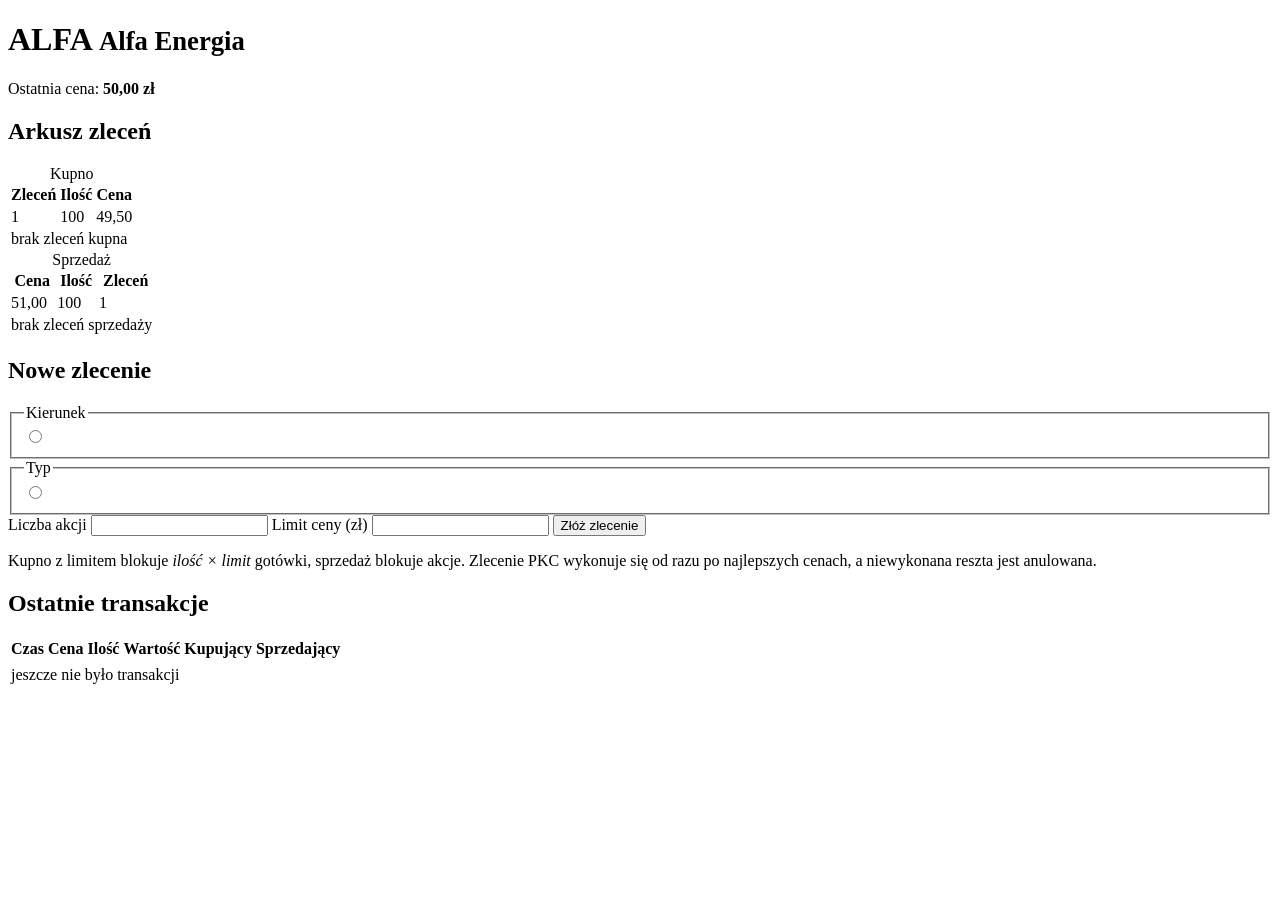
==== src/main/resources/templates/company.html @ 345f3078 "Add Thymeleaf UI: quotes, order book, order form, portfolio and trade history" ====
<!DOCTYPE html>
<html lang="pl" xmlns:th="http://www.thymeleaf.org">
<head th:replace="~{fragments :: head(${company.ticker})}"></head>
<body>
<header th:replace="~{fragments :: header}"></header>
<main>
    <div th:replace="~{fragments :: flash}"></div>
    <h1>
        <span th:text="${company.ticker}">ALFA</span>
        <small th:text="${company.name}">Alfa Energia</small>
    </h1>
    <p class="price">Ostatnia cena: <strong th:text="${@fmt.money(company.lastPrice)} + ' zł'">50,00 zł</strong>
        <span th:if="${book.spread() != null}" class="hint"
              th:text="'(spread ' + ${@fmt.money(book.spread())} + ' zł)'"></span>
    </p>

    <div class="columns">
        <section>
            <h2>Arkusz zleceń</h2>
            <div class="book">
                <table>
                    <caption class="buy">Kupno</caption>
                    <thead><tr><th class="num">Zleceń</th><th class="num">Ilość</th><th class="num">Cena</th></tr></thead>
                    <tbody>
                    <tr th:each="l : ${book.bids}">
                        <td class="num" th:text="${l.orders}">1</td>
                        <td class="num" th:text="${l.quantity}">100</td>
                        <td class="num buy" th:text="${@fmt.money(l.price)}">49,50</td>
                    </tr>
                    <tr th:if="${book.bids.isEmpty()}"><td colspan="3" class="empty">brak zleceń kupna</td></tr>
                    </tbody>
                </table>
                <table>
                    <caption class="sell">Sprzedaż</caption>
                    <thead><tr><th class="num">Cena</th><th class="num">Ilość</th><th class="num">Zleceń</th></tr></thead>
                    <tbody>
                    <tr th:each="l : ${book.asks}">
                        <td class="num sell" th:text="${@fmt.money(l.price)}">51,00</td>
                        <td class="num" th:text="${l.quantity}">100</td>
                        <td class="num" th:text="${l.orders}">1</td>
                    </tr>
                    <tr th:if="${book.asks.isEmpty()}"><td colspan="3" class="empty">brak zleceń sprzedaży</td></tr>
                    </tbody>
                </table>
            </div>
        </section>

        <section class="card">
            <h2>Nowe zlecenie</h2>
            <form method="post" th:action="@{/orders}" th:object="${orderForm}" id="order-form">
                <input type="hidden" th:field="*{ticker}">
                <fieldset class="radio">
                    <legend>Kierunek</legend>
                    <label th:each="s : ${sides}">
                        <input type="radio" th:field="*{side}" th:value="${s}"> <span th:text="${s.label}"></span>
                    </label>
                </fieldset>
                <fieldset class="radio">
                    <legend>Typ</legend>
                    <label th:each="t : ${types}">
                        <input type="radio" th:field="*{type}" th:value="${t}"> <span th:text="${t.label}"></span>
                    </label>
                </fieldset>
                <label>Liczba akcji
                    <input type="number" th:field="*{quantity}" min="1" step="1" required>
                </label>
                <label id="price-field">Limit ceny (zł)
                    <input type="number" th:field="*{limitPrice}" min="0.01" step="0.01">
                </label>
                <button type="submit">Złóż zlecenie</button>
            </form>
            <p class="hint">Kupno z limitem blokuje <em>ilość × limit</em> gotówki, sprzedaż blokuje akcje.
                Zlecenie PKC wykonuje się od razu po najlepszych cenach, a niewykonana reszta jest anulowana.</p>
        </section>
    </div>

    <section>
        <h2>Ostatnie transakcje</h2>
        <table>
            <thead><tr><th>Czas</th><th class="num">Cena</th><th class="num">Ilość</th><th class="num">Wartość</th><th>Kupujący</th><th>Sprzedający</th></tr></thead>
            <tbody>
            <tr th:each="t : ${trades}">
                <td th:text="${@fmt.time(t.executedAt)}"></td>
                <td class="num" th:text="${@fmt.money(t.price)}"></td>
                <td class="num" th:text="${t.quantity}"></td>
                <td class="num" th:text="${@fmt.money(t.value)}"></td>
                <td th:text="${t.buyOrder.trader.name}"></td>
                <td th:text="${t.sellOrder.trader.name}"></td>
            </tr>
            <tr th:if="${trades.isEmpty()}"><td colspan="6" class="empty">jeszcze nie było transakcji</td></tr>
            </tbody>
        </table>
    </section>
</main>
<script>
    (function () {
        const form = document.getElementById('order-form');
        const priceField = document.getElementById('price-field');
        const priceInput = priceField.querySelector('input');
        function update() {
            const market = form.querySelector('input[name="type"]:checked').value === 'MARKET';
            priceField.hidden = market;
            priceInput.required = !market;
        }
        form.querySelectorAll('input[name="type"]').forEach(r => r.addEventListener('change', update));
        update();
    })();
</script>
</body>
</html>
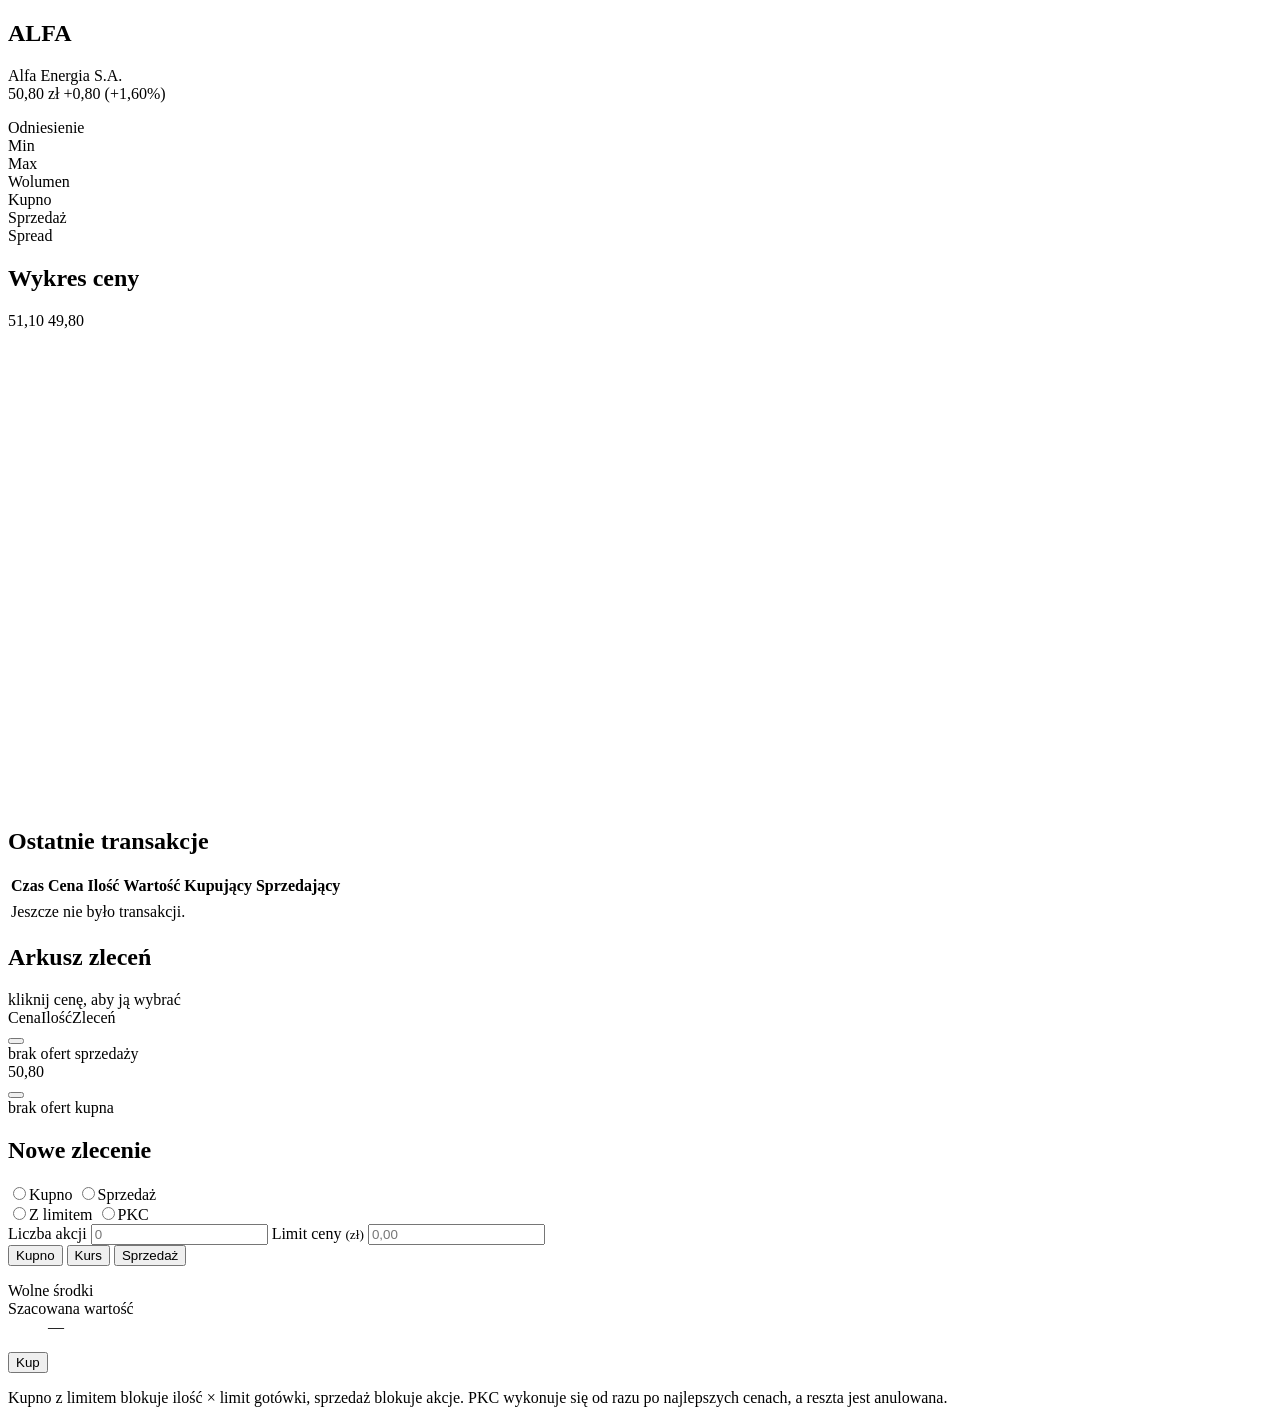
==== commit 1a802629: "Redesign UI as a trading platform: ticker tape, price charts, depth order book and order ticket" ====
--- a/src/main/resources/templates/company.html
+++ b/src/main/resources/templates/company.html
@@ -1,110 +1,177 @@
 <!DOCTYPE html>
 <html lang="pl" xmlns:th="http://www.thymeleaf.org">
-<head th:replace="~{fragments :: head(${company.ticker})}"></head>
+<head th:replace="~{fragments :: head(${summary.ticker})}"></head>
 <body>
-<header th:replace="~{fragments :: header}"></header>
-<main>
+<th:block th:replace="~{fragments :: header('market')}"></th:block>
+<main class="wide" th:with="s=${summary}">
     <div th:replace="~{fragments :: flash}"></div>
-    <h1>
-        <span th:text="${company.ticker}">ALFA</span>
-        <small th:text="${company.name}">Alfa Energia</small>
-    </h1>
-    <p class="price">Ostatnia cena: <strong th:text="${@fmt.money(company.lastPrice)} + ' zł'">50,00 zł</strong>
-        <span th:if="${book.spread() != null}" class="hint"
-              th:text="'(spread ' + ${@fmt.money(book.spread())} + ' zł)'"></span>
-    </p>
 
-    <div class="columns">
-        <section>
-            <h2>Arkusz zleceń</h2>
-            <div class="book">
-                <table>
-                    <caption class="buy">Kupno</caption>
-                    <thead><tr><th class="num">Zleceń</th><th class="num">Ilość</th><th class="num">Cena</th></tr></thead>
+    <section class="quote-header panel">
+        <div class="qh-main">
+            <div class="qh-name">
+                <h1 th:text="${s.ticker}">ALFA</h1>
+                <span class="muted" th:text="${s.name}">Alfa Energia S.A.</span>
+            </div>
+            <div class="qh-price">
+                <span class="qh-last" th:text="${@fmt.money(s.lastPrice)}">50,80</span>
+                <span class="muted">zł</span>
+                <span th:class="'qh-change ' + ${s.trend()}"
+                      th:text="${@fmt.signedMoney(s.change())} + ' (' + ${@fmt.percent(s.changePercent())} + ')'">+0,80 (+1,60%)</span>
+            </div>
+        </div>
+        <dl class="qh-stats">
+            <div><dt>Odniesienie</dt><dd th:text="${@fmt.money(s.referencePrice)}"></dd></div>
+            <div><dt>Min</dt><dd th:text="${@fmt.money(s.low())}"></dd></div>
+            <div><dt>Max</dt><dd th:text="${@fmt.money(s.high())}"></dd></div>
+            <div><dt>Wolumen</dt><dd th:text="${@fmt.quantity(s.volume)}"></dd></div>
+            <div><dt>Kupno</dt><dd class="up" th:text="${@fmt.money(book.bestBid())}"></dd></div>
+            <div><dt>Sprzedaż</dt><dd class="down" th:text="${@fmt.money(book.bestAsk())}"></dd></div>
+            <div><dt>Spread</dt><dd th:text="${@fmt.money(book.spread())}"></dd></div>
+        </dl>
+    </section>
+
+    <div class="trade-layout">
+        <div class="col-main">
+            <section class="panel">
+                <div class="panel-head">
+                    <h2>Wykres ceny</h2>
+                    <span class="muted small" th:text="${s.priceHistory.size() - 1} + ' transakcji od otwarcia'"></span>
+                </div>
+                <div class="chart">
+                    <div class="chart-scale">
+                        <span th:text="${@fmt.money(s.high())}">51,10</span>
+                        <span th:text="${@fmt.money(s.low())}">49,80</span>
+                    </div>
+                    <svg class="chart-svg" th:classappend="${s.trend()}" viewBox="0 0 640 240"
+                         preserveAspectRatio="none" aria-label="Wykres ceny">
+                        <defs>
+                            <linearGradient id="fill-up" x1="0" y1="0" x2="0" y2="1">
+                                <stop offset="0%" stop-color="#26a69a" stop-opacity="0.35"/>
+                                <stop offset="100%" stop-color="#26a69a" stop-opacity="0"/>
+                            </linearGradient>
+                            <linearGradient id="fill-down" x1="0" y1="0" x2="0" y2="1">
+                                <stop offset="0%" stop-color="#ef5350" stop-opacity="0.35"/>
+                                <stop offset="100%" stop-color="#ef5350" stop-opacity="0"/>
+                            </linearGradient>
+                        </defs>
+                        <g class="chart-grid">
+                            <line x1="0" y1="60" x2="640" y2="60"/>
+                            <line x1="0" y1="120" x2="640" y2="120"/>
+                            <line x1="0" y1="180" x2="640" y2="180"/>
+                        </g>
+                        <polygon class="chart-area" th:with="pts=${@chart.area(s.priceHistory, 640, 240)}" th:points="${pts}"/>
+                        <polyline class="chart-line" th:with="pts=${@chart.line(s.priceHistory, 640, 240)}" th:points="${pts}"/>
+                    </svg>
+                </div>
+            </section>
+
+            <section class="panel">
+                <div class="panel-head"><h2>Ostatnie transakcje</h2></div>
+                <table class="grid compact">
+                    <thead><tr><th>Czas</th><th class="num">Cena</th><th class="num">Ilość</th><th class="num">Wartość</th><th>Kupujący</th><th>Sprzedający</th></tr></thead>
                     <tbody>
-                    <tr th:each="l : ${book.bids}">
-                        <td class="num" th:text="${l.orders}">1</td>
-                        <td class="num" th:text="${l.quantity}">100</td>
-                        <td class="num buy" th:text="${@fmt.money(l.price)}">49,50</td>
+                    <tr th:each="t : ${trades}">
+                        <td class="muted" th:text="${@fmt.time(t.executedAt)}"></td>
+                        <td class="num strong" th:text="${@fmt.money(t.price)}"></td>
+                        <td class="num" th:text="${@fmt.quantity(t.quantity)}"></td>
+                        <td class="num" th:text="${@fmt.money(t.value)}"></td>
+                        <td th:text="${t.buyOrder.trader.name}"></td>
+                        <td th:text="${t.sellOrder.trader.name}"></td>
                     </tr>
-                    <tr th:if="${book.bids.isEmpty()}"><td colspan="3" class="empty">brak zleceń kupna</td></tr>
+                    <tr th:if="${trades.isEmpty()}"><td colspan="6" class="empty">Jeszcze nie było transakcji.</td></tr>
                     </tbody>
                 </table>
-                <table>
-                    <caption class="sell">Sprzedaż</caption>
-                    <thead><tr><th class="num">Cena</th><th class="num">Ilość</th><th class="num">Zleceń</th></tr></thead>
-                    <tbody>
-                    <tr th:each="l : ${book.asks}">
-                        <td class="num sell" th:text="${@fmt.money(l.price)}">51,00</td>
-                        <td class="num" th:text="${l.quantity}">100</td>
-                        <td class="num" th:text="${l.orders}">1</td>
-                    </tr>
-                    <tr th:if="${book.asks.isEmpty()}"><td colspan="3" class="empty">brak zleceń sprzedaży</td></tr>
-                    </tbody>
-                </table>
+            </section>
+        </div>
+
+        <section class="panel col-book">
+            <div class="panel-head">
+                <h2>Arkusz zleceń</h2>
+                <span class="muted small">kliknij cenę, aby ją wybrać</span>
+            </div>
+            <div class="ladder">
+                <div class="ladder-head"><span>Cena</span><span>Ilość</span><span>Zleceń</span></div>
+                <button type="button" th:each="l : ${book.asksDescending()}" class="ladder-row ask"
+                        th:data-price="${l.price}" data-side="BUY"
+                        th:style="'--depth:' + ${book.depthPercent(l)} + '%'">
+                    <span class="down" th:text="${@fmt.money(l.price)}"></span>
+                    <span th:text="${@fmt.quantity(l.quantity)}"></span>
+                    <span class="muted" th:text="${l.orders}"></span>
+                </button>
+                <div th:if="${book.asks.isEmpty()}" class="ladder-empty">brak ofert sprzedaży</div>
+
+                <div class="ladder-mid">
+                    <span th:class="${s.trend()}" th:text="${@fmt.money(s.lastPrice)}">50,80</span>
+                    <span class="muted small" th:if="${book.spread() != null}"
+                          th:text="'spread ' + ${@fmt.money(book.spread())}"></span>
+                </div>
+
+                <button type="button" th:each="l : ${book.bids}" class="ladder-row bid"
+                        th:data-price="${l.price}" data-side="SELL"
+                        th:style="'--depth:' + ${book.depthPercent(l)} + '%'">
+                    <span class="up" th:text="${@fmt.money(l.price)}"></span>
+                    <span th:text="${@fmt.quantity(l.quantity)}"></span>
+                    <span class="muted" th:text="${l.orders}"></span>
+                </button>
+                <div th:if="${book.bids.isEmpty()}" class="ladder-empty">brak ofert kupna</div>
             </div>
         </section>
 
-        <section class="card">
-            <h2>Nowe zlecenie</h2>
-            <form method="post" th:action="@{/orders}" th:object="${orderForm}" id="order-form">
+        <section class="panel col-ticket">
+            <div class="panel-head"><h2>Nowe zlecenie</h2></div>
+            <form method="post" th:action="@{/orders}" th:object="${orderForm}" id="order-form" class="ticket"
+                  th:data-cash="${currentTrader != null ? currentTrader.availableCash : 0}"
+                  th:data-shares="${availableShares}"
+                  th:data-ask="${book.bestAsk()}"
+                  th:data-bid="${book.bestBid()}"
+                  th:data-last="${s.lastPrice}"
+                  th:data-ticker="${s.ticker}">
                 <input type="hidden" th:field="*{ticker}">
-                <fieldset class="radio">
-                    <legend>Kierunek</legend>
-                    <label th:each="s : ${sides}">
-                        <input type="radio" th:field="*{side}" th:value="${s}"> <span th:text="${s.label}"></span>
+
+                <div class="segmented side">
+                    <label class="seg-buy">
+                        <input type="radio" th:field="*{side}" value="BUY"><span>Kupno</span>
                     </label>
-                </fieldset>
-                <fieldset class="radio">
-                    <legend>Typ</legend>
-                    <label th:each="t : ${types}">
-                        <input type="radio" th:field="*{type}" th:value="${t}"> <span th:text="${t.label}"></span>
+                    <label class="seg-sell">
+                        <input type="radio" th:field="*{side}" value="SELL"><span>Sprzedaż</span>
                     </label>
-                </fieldset>
-                <label>Liczba akcji
-                    <input type="number" th:field="*{quantity}" min="1" step="1" required>
+                </div>
+
+                <div class="segmented type">
+                    <label><input type="radio" th:field="*{type}" value="LIMIT"><span>Z limitem</span></label>
+                    <label><input type="radio" th:field="*{type}" value="MARKET"><span>PKC</span></label>
+                </div>
+
+                <label class="field">
+                    <span>Liczba akcji</span>
+                    <input type="number" th:field="*{quantity}" min="1" step="1" placeholder="0" required>
                 </label>
-                <label id="price-field">Limit ceny (zł)
-                    <input type="number" th:field="*{limitPrice}" min="0.01" step="0.01">
+
+                <label class="field" id="price-field">
+                    <span>Limit ceny <small class="muted">(zł)</small></span>
+                    <input type="number" th:field="*{limitPrice}" min="0.01" step="0.01" placeholder="0,00">
                 </label>
-                <button type="submit">Złóż zlecenie</button>
+                <div class="quick-prices" id="quick-prices">
+                    <button type="button" data-quick="bid">Kupno</button>
+                    <button type="button" data-quick="last">Kurs</button>
+                    <button type="button" data-quick="ask">Sprzedaż</button>
+                </div>
+
+                <dl class="ticket-info">
+                    <div id="info-cash"><dt>Wolne środki</dt>
+                        <dd th:text="${currentTrader != null ? @fmt.money(currentTrader.availableCash) : '—'} + ' zł'"></dd></div>
+                    <div id="info-shares"><dt th:text="'Wolne akcje ' + ${s.ticker}"></dt>
+                        <dd th:text="${@fmt.quantity(availableShares)} + ' szt.'"></dd></div>
+                    <div><dt id="value-label">Szacowana wartość</dt><dd id="order-value">—</dd></div>
+                </dl>
+
+                <button type="submit" class="btn btn-block submit-buy" id="submit-btn">Kup</button>
+                <p class="muted small">Kupno z limitem blokuje ilość × limit gotówki, sprzedaż blokuje akcje.
+                    PKC wykonuje się od razu po najlepszych cenach, a reszta jest anulowana.</p>
             </form>
-            <p class="hint">Kupno z limitem blokuje <em>ilość × limit</em> gotówki, sprzedaż blokuje akcje.
-                Zlecenie PKC wykonuje się od razu po najlepszych cenach, a niewykonana reszta jest anulowana.</p>
         </section>
     </div>
-
-    <section>
-        <h2>Ostatnie transakcje</h2>
-        <table>
-            <thead><tr><th>Czas</th><th class="num">Cena</th><th class="num">Ilość</th><th class="num">Wartość</th><th>Kupujący</th><th>Sprzedający</th></tr></thead>
-            <tbody>
-            <tr th:each="t : ${trades}">
-                <td th:text="${@fmt.time(t.executedAt)}"></td>
-                <td class="num" th:text="${@fmt.money(t.price)}"></td>
-                <td class="num" th:text="${t.quantity}"></td>
-                <td class="num" th:text="${@fmt.money(t.value)}"></td>
-                <td th:text="${t.buyOrder.trader.name}"></td>
-                <td th:text="${t.sellOrder.trader.name}"></td>
-            </tr>
-            <tr th:if="${trades.isEmpty()}"><td colspan="6" class="empty">jeszcze nie było transakcji</td></tr>
-            </tbody>
-        </table>
-    </section>
 </main>
-<script>
-    (function () {
-        const form = document.getElementById('order-form');
-        const priceField = document.getElementById('price-field');
-        const priceInput = priceField.querySelector('input');
-        function update() {
-            const market = form.querySelector('input[name="type"]:checked').value === 'MARKET';
-            priceField.hidden = market;
-            priceInput.required = !market;
-        }
-        form.querySelectorAll('input[name="type"]').forEach(r => r.addEventListener('change', update));
-        update();
-    })();
-</script>
+<script th:src="@{/ticket.js}"></script>
 </body>
 </html>
